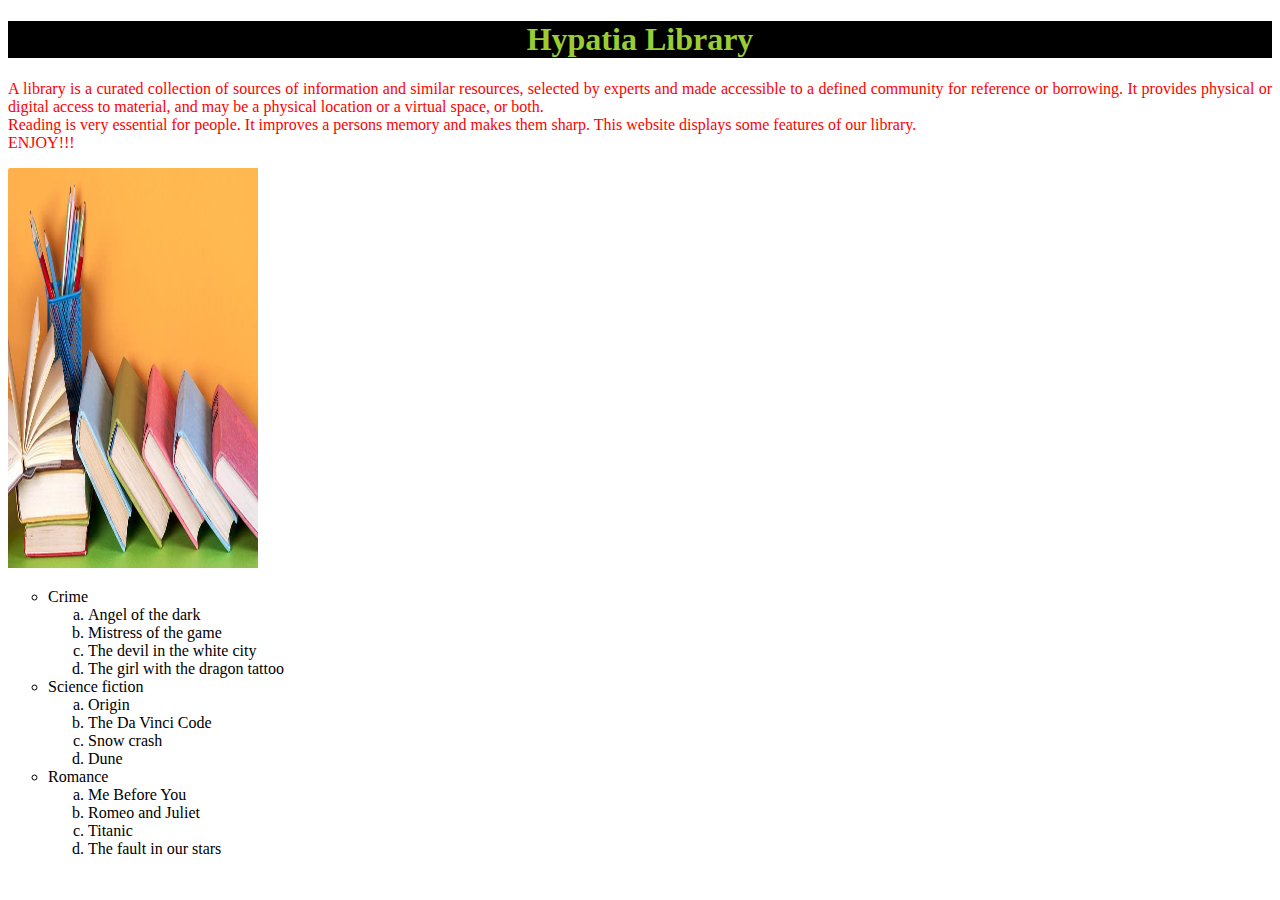
==== index.html @ 9f267885 "Changes" ====
<!DOCTYPE html>
<html lang="en">
<head>
    <meta charset="UTF-8">
    <meta name="viewport" content="width=device-width, initial-scale=1.0">
    <meta http-equiv="X-UA-Compatible" content="ie=edge">
    <title>Document</title>
    <link rel="stylesheet" href="lstyle.css" type="text/css">
</head>
<body>
    <h1 class="1">Hypatia Library</h1>
    <div class="s2">
            <p class="2">A library is a curated collection of sources of information and similar resources, selected by experts and made accessible to a defined community for reference or borrowing. It provides physical or digital access to material, and may be a physical location or a virtual space, or both. 
                    <br>Reading is very essential for people. It improves a persons memory and makes them sharp. 
                    This website displays some features of our library.<br>ENJOY!!!</p>
                <img src="libimg.jpg" alt="Requested books not found!!">
    </div>
    <div class="3">
            <ul type="circle">
                    <li>Crime
                        <ol type="a">
                           <li>Angel of the dark</li>
                           <li>Mistress of the game</li>
                           <li>The devil in the white city</li>
                           <li>The girl with the dragon tattoo</li>
                        </ol>
                    </li>
                    <li>Science fiction
                        <ol type="a">
                            <li>Origin</li>
                            <li>The Da Vinci Code</li>
                            <li>Snow crash</li>
                            <li>Dune</li>
                        </ol>
                    </li>
                    <li>Romance
                        <ol type="a">
                            <li>Me Before You</li>
                            <li>Romeo and Juliet</li>
                            <li>Titanic</li>
                            <li>The fault in our stars</li>
                        </ol>
                    </li>
                </ul>
    </div>
</body>
</html>
---- lstyle.css ----
h1 {
    font-family: Comic Sans MS;
    text-align: center;
    color: yellowgreen;
    background-color: black;
}
p{
    font-family: 'Times New Roman', Times, serif;
    text-align: justify;
    font-size: 16px;
    color: red;
}
img {
    height: 400px;
    width: 250px;
}
ul{
    font-family:Comic Sans MS;
}
ol{
    font-family:Comic Sans MS;
}
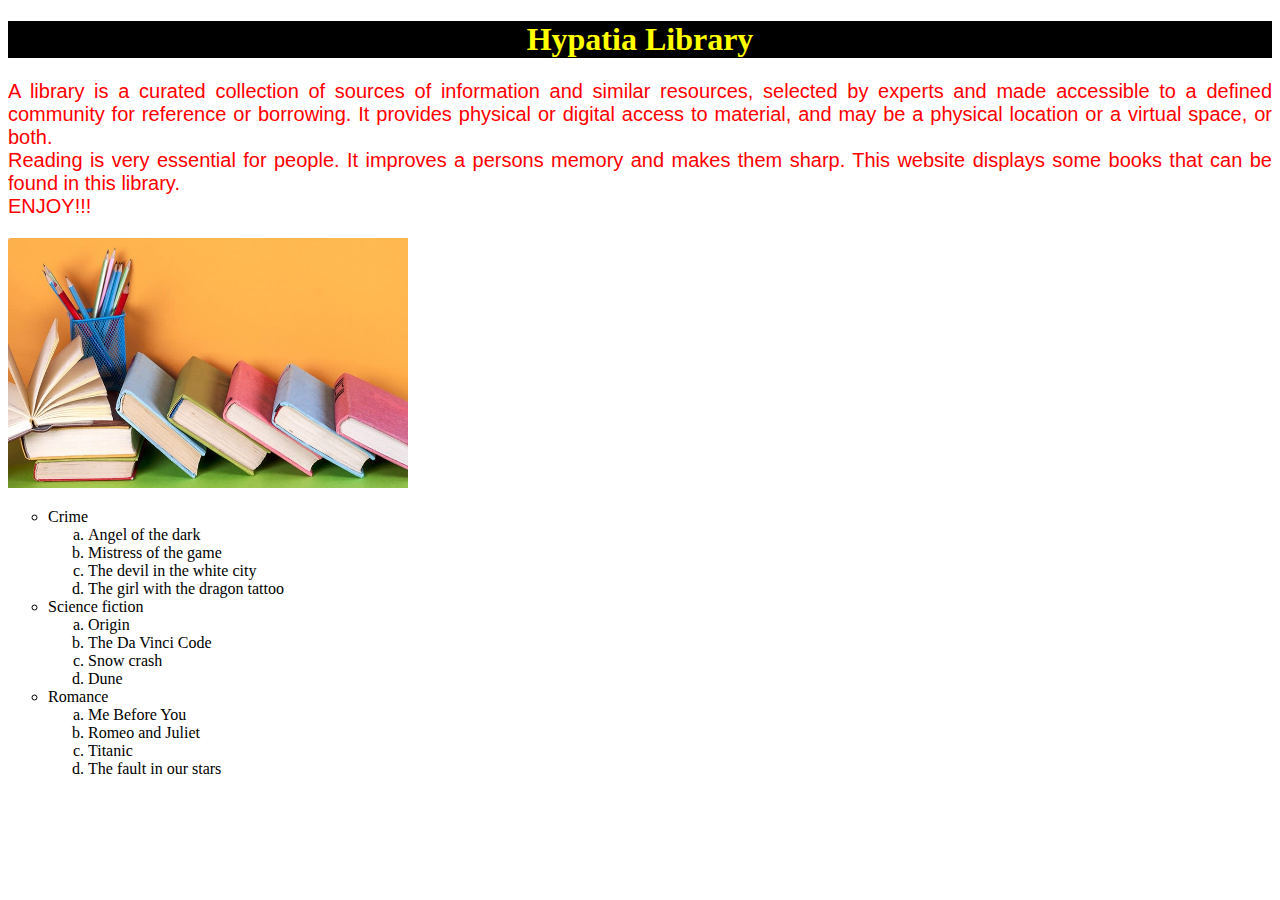
==== commit 7f8657c9: "Changes" ====
--- a/index.html
+++ b/index.html
@@ -12,7 +12,7 @@
     <div class="s2">
             <p class="2">A library is a curated collection of sources of information and similar resources, selected by experts and made accessible to a defined community for reference or borrowing. It provides physical or digital access to material, and may be a physical location or a virtual space, or both. 
                     <br>Reading is very essential for people. It improves a persons memory and makes them sharp. 
-                    This website displays some features of our library.<br>ENJOY!!!</p>
+                    This website displays some books that can be found in this library.<br>ENJOY!!!</p>
                 <img src="libimg.jpg" alt="Requested books not found!!">
     </div>
     <div class="3">
--- a/lstyle.css
+++ b/lstyle.css
@@ -1,18 +1,18 @@
 h1 {
     font-family: Comic Sans MS;
     text-align: center;
-    color: yellowgreen;
+    color: yellow;
     background-color: black;
 }
 p{
-    font-family: 'Times New Roman', Times, serif;
+    font-family: Helvetica,Times New Roman, Times, serif;
     text-align: justify;
-    font-size: 16px;
+    font-size: 20px;
     color: red;
 }
 img {
-    height: 400px;
-    width: 250px;
+    height: 250px;
+    width: 400px;
 }
 ul{
     font-family:Comic Sans MS;
